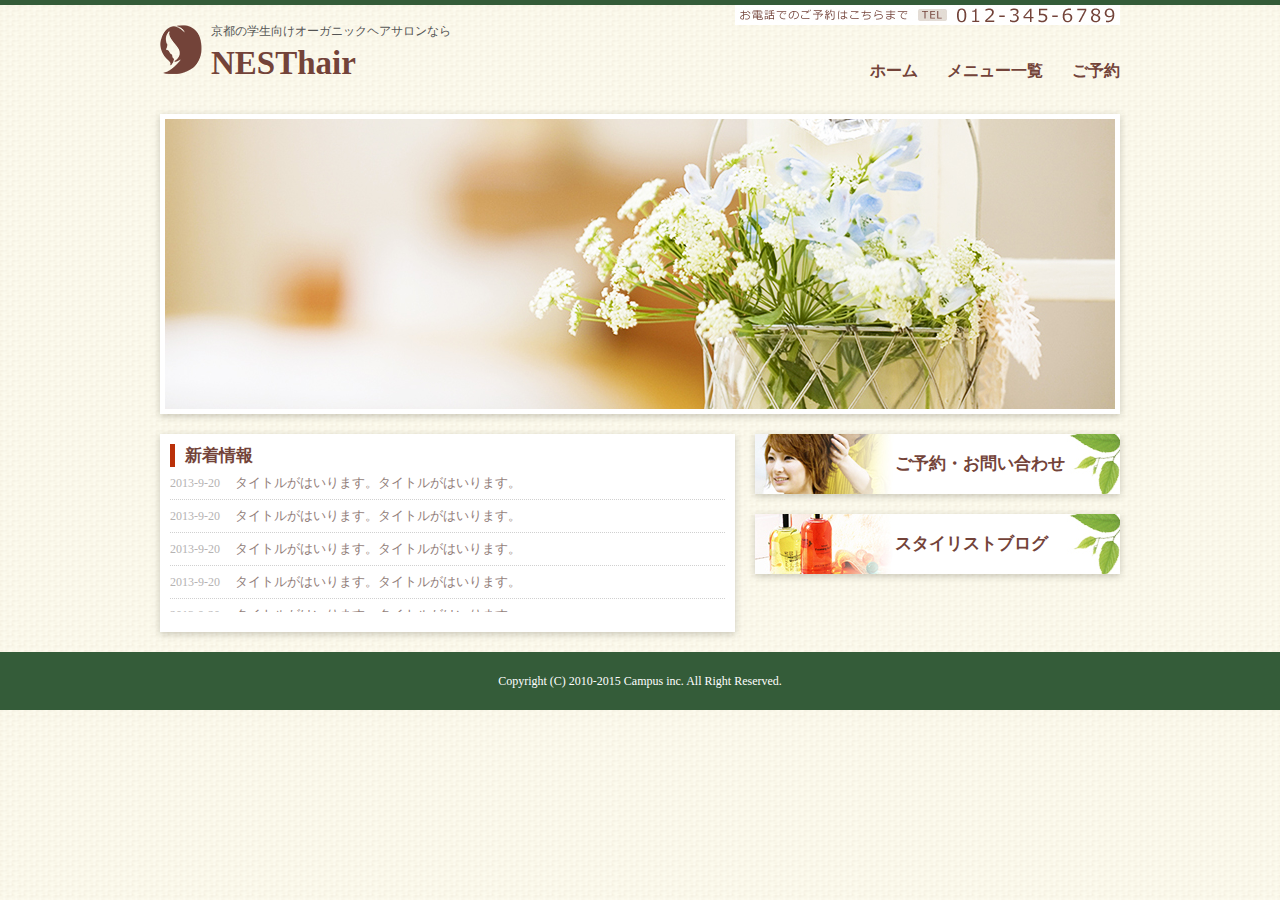
==== 2nd/index.html @ 73ab0ec8 "2ndの途中まで" ====
<!DOCTYPE html>
<html lang="ja">
<head>
  <meta charset="UTF-8">
  <title>NESThair</title>
  <link rel="stylesheet" href="style.css" type="text/css" media="screen">
</head>

<body>
<div id="wrapper">
  <header>
    <h1>
      京都の学生向けオーガニックヘアサロンなら<br>
      <span>NESThair</span>
    </h1>
    <nav>
      <ul>
        <li><a href="#">ホーム</a></li>
        <li><a href="#">メニュー一覧</a></li>
        <li><a href="#">ご予約</a></li>
      </ul>
    </nav>

    <div class="clear"></div>

    <p id="nav_tel">
      <img src="images/tel_nav.jpg" alt="お電話でのご予約はこちらまで 012-345-6789">
    </p>
  </header>

  <div id="main_image" class="box-shadow">
    <img src="images/mainimage.jpg" alt="メイン画像">
  </div> <!-- メイン画像 -->

  <div id="left" class="box-shadow">
    <h2>新着情報</h2>
    <ul>
      <li><span>2013-9-20</span>タイトルがはいります。タイトルがはいります。</li>
      <li><span>2013-9-20</span>タイトルがはいります。タイトルがはいります。</li>
      <li><span>2013-9-20</span>タイトルがはいります。タイトルがはいります。</li>
      <li><span>2013-9-20</span>タイトルがはいります。タイトルがはいります。</li>
      <li><span>2013-9-20</span>タイトルがはいります。タイトルがはいります。</li>
      <li><span>2013-9-20</span>タイトルがはいります。タイトルがはいります。</li>
      <li><span>2013-9-20</span>タイトルがはいります。タイトルがはいります。</li>
      <li><span>2013-9-20</span>タイトルがはいります。タイトルがはいります。</li>
      <li><span>2013-9-20</span>タイトルがはいります。タイトルがはいります。</li>
    </ul>
  </div> <!-- 左側 -->

  <div id="right">
    <ul>
      <li class="box-shadow"><a id="contact" href="#">ご予約・お問い合わせ</a></li>
      <li class="box-shadow"><a id="blog" href="#">スタイリストブログ</a></li>
    </ul>
  </div> <!-- 右側 -->

  <div class="clear"></div> <!-- float解除 -->
</div> <!-- wrapper -->
<footer>
  <p>Copyright (C) 2010-2015 Campus inc. All Right Reserved.</p>
</footer>

</body>
</html>
---- 2nd/style.css ----
@charset "utf-8";
/* ========================================
    リセットcss
========================================= */
html, body, div, span, applet, object, iframe,
h1, h2, h3, h4, h5, h6, p, blockquote, pre,
a, abbr, acronym, address, big, cite, code,
del, dfn, em, img, ins, kbd, q, s, samp,
small, strike, strong, sub, sup, tt, var,
b, u, i, center,
dl, dt, dd, ol, ul, li,
fieldset, form, label, legend,
table, caption, tbody, tfoot, thead, tr, th, td,
article, aside, canvas, details, embed,
figure, figcaption, footer, header, hgroup,
menu, nav, output, ruby, section, summary,
time, mark, audio, video {
  margin         : 0;
  padding        : 0;
  border         : 0;
  font-style     : normal;
  font-weight    : normal;
  font-size      : 100%;
  vertical-align : baseline;
}

article, aside, details, figcaption, figure,
footer, header, hgroup, menu, nav, section {
  display : block;
}

html {overflow-y : scroll;}

blockquote, q {quotes : none;}

blockquote:before, blockquote:after, q:before, q:after {content : ''; content : none;}

input, textarea {margin : 0; padding : 0;}

ol, ul {list-style : none;}

table {border-collapse : collapse; border-spacing : 0;}

caption, th {text-align : left;}

a:focus {outline : none;}

/* micro clearfix */
.cf:before,
.cf:after {
  content : " ";
  display : table;
}

.cf:after {clear : both;}

.cf {*zoom : 1;}

/* ========================================
    レイアウト用
========================================= */
body {
  background  : url(images/bg.png);
  border-top  : 5px solid #345c39;
  font-family : "メイリオ", Meiryo;
}

div#wrapper {
  width  : 960px;
  margin : 0 auto; /* 中央揃え */
}

.box-shadow {
  box-shadow : 0 2px 7px rgba(83, 78, 61, 0.3);
}

/* ========================================
    ヘッダー用
========================================= */
header {
  width    : 960px;
  height   : 49px;
  padding  : 20px 0;
  position : relative;
}

header h1 {
  font-size    : 12px;
  color        : #555555;
  background   : url(images/logo.png) no-repeat; /* 背景画像 繰り返さない */
  padding-left : 51px;
  line-height  : 1; /* 行間をなくす */
  height       : 49px; /* アイコンの高さに合わせる */
  float        : left;
}

header h1 span {
  font-size   : 33px;
  color       : #734339;
  font-weight : bold;
  margin-top  : 10px;
  display     : inline-block; /* インラインの特性は保ちつつブロック要素に */
}

header nav {
  float      : right;
  margin-top : 36px;
}

header nav ul li {
  float       : left;
  margin-left : 29px;
}

header nav ul li:hover {
  background : url(images/navbar.png) no-repeat center bottom;
  height     : 36px;
  display    : inline-block;
}

header nav ul li a {
  font-size       : 16px;
  font-weight     : bold;
  color           : #734339;
  text-decoration : none;
  height          : 26px;
  display         : inline-block;
}

header nav ul li:hover a {
  /* 擬似クラス マウスホバー時の効果 */
  color         : #345c39;
  border-bottom : 4px solid #345c39;
}

div.clear {
  clear : both;
}

p#nav_tel {
  /* 親要素headerでrelativeを指定したので、それを基準に位置が決まる */
  position : absolute;
  top      : 0;
  right    : 0;
}

/* ========================================
  メイン画像用
========================================= */
div#main_image {
  width  : 950px;
  height : 290px;
  border : 5px solid #fff;
  margin : 20px 0 20px 0;
}

/* ========================================
    コンテンツ(左側)用
========================================= */
div#left {
  width            : 555px;
  height           : 178px;
  background-color : #fff;
  float            : left;
  margin           : 0 20px 0 0;
  padding          : 10px;
}

div#left h2 {
  font-size    : 17px;
  font-weight  : bold;
  color        : #734339;
  border-left  : 5px solid #ba3009;
  padding-left : 10px;
}

div#left ul {
  overflow : scroll; /* はみ出た部分はスクロール(幅・高さの指定必須) */
  width    : 555px;
  height   : 145px;
}

div#left ul li {
  font-size     : 13px;
  font-weight   : normal;
  color         : #927e7a;
  border-bottom : 1px dotted #d0d0d0;
  line-height   : 32px;
}

div#left ul li span {
  font-size    : 12px;
  font-weight  : normal;
  color        : #b5b3b3;
  margin-right : 15px;
}

/* ========================================
    コンテンツ(右側)用
========================================= */
div#right {
  width  : 365px;
  height : 198px;
  float  : left;
}

div#right ul li {
  line-height : 60px;
  margin-bottom : 20px;
}

div#right ul li a {
  width   : 225px;
  height  : 60px;
  display : block;
  font-size : 17px;
  font-weight : bold;
  color: #734339;
  text-decoration: none;
  padding-left: 140px;
}

div#right ul li a#contact {
  background : url(images/contact.jpg);
}

div#right ul li a#blog {
  background : url(images/blog.jpg);
}

div.clear {
  clear : both;
}

/* ========================================
    フッター用
========================================= */
footer {
  width            : 100%;
  height           : 58px;
  background-color : #345c39;
  margin           : 20px 0 0 0;
  font-size : 12px;
  color: #fff;
  text-align: center;
  line-height: 58px;
}

/* メモ
①縦方向のサイズはAUTOに設定することが一般的。
  ただし、それだとコンテンツがない場合に高さ0になるのでレイアウトしづらい。
  なので最初は仮のheightを設定し、最終的にAUTOにするのがよい。
②line-height : 1
  単位なしだと相対指定になる。「１の場合」行の高さ＝文字の高さとなり、
  すなわち行間なしの状態となる。
 */
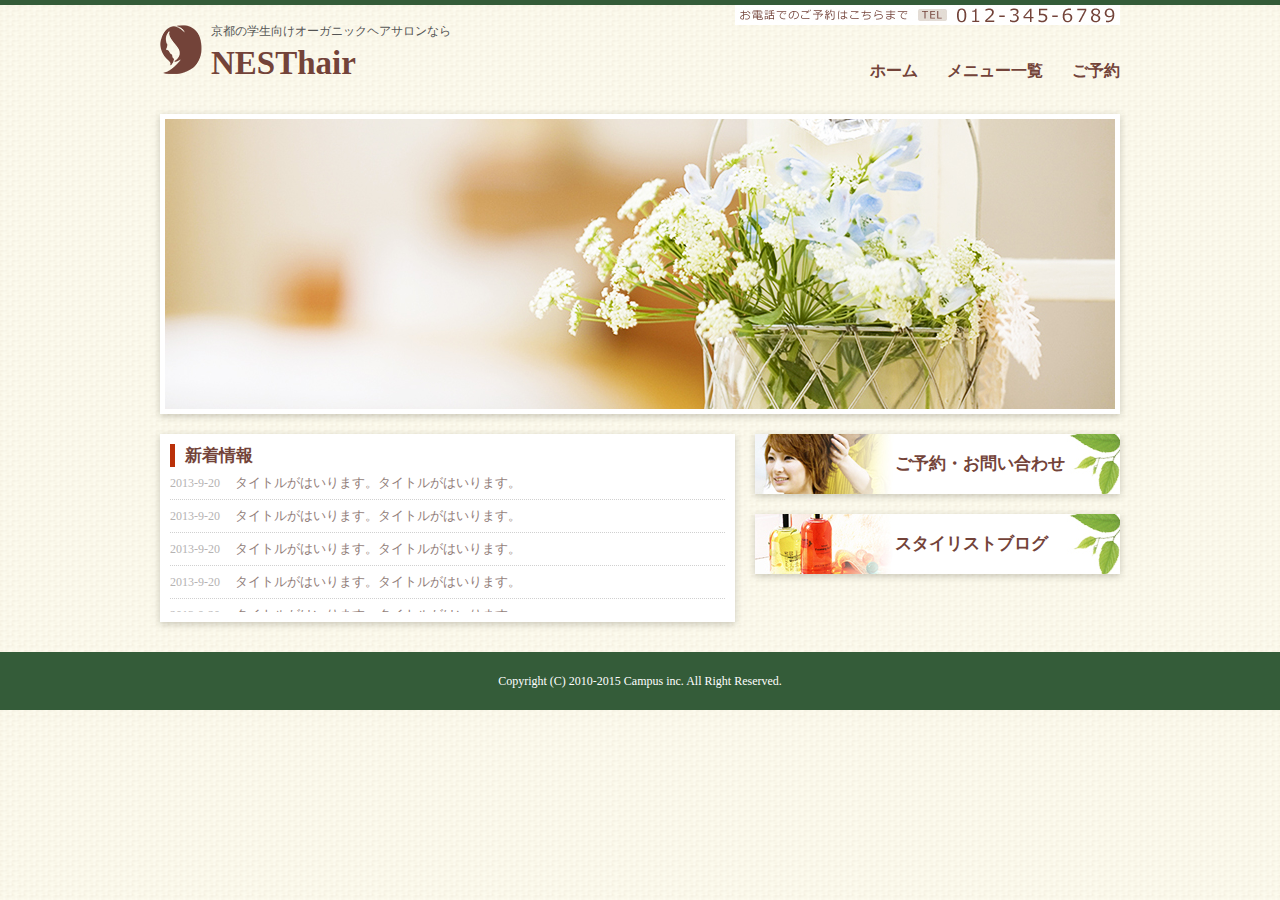
==== commit 2f48fe6b: "2nd終了" ====
--- a/2nd/index.html
+++ b/2nd/index.html
@@ -1,64 +1,93 @@
 <!DOCTYPE html>
 <html lang="ja">
-<head>
-  <meta charset="UTF-8">
-  <title>NESThair</title>
-  <link rel="stylesheet" href="style.css" type="text/css" media="screen">
-</head>
+  <head>
+    <meta charset="UTF-8" />
+    <title>NESThair</title>
+    <link rel="stylesheet" href="style.css" type="text/css" media="screen" />
+  </head>
 
-<body>
-<div id="wrapper">
-  <header>
-    <h1>
-      京都の学生向けオーガニックヘアサロンなら<br>
-      <span>NESThair</span>
-    </h1>
-    <nav>
-      <ul>
-        <li><a href="#">ホーム</a></li>
-        <li><a href="#">メニュー一覧</a></li>
-        <li><a href="#">ご予約</a></li>
-      </ul>
-    </nav>
+  <body>
+    <div id="wrapper">
+      <header>
+        <h1>
+          京都の学生向けオーガニックヘアサロンなら<br />
+          <span>NESThair</span>
+        </h1>
+        <nav>
+          <ul>
+            <li><a href="#">ホーム</a></li>
+            <li><a href="#">メニュー一覧</a></li>
+            <li><a href="#">ご予約</a></li>
+          </ul>
+        </nav>
 
-    <div class="clear"></div>
+        <div class="clear"></div>
 
-    <p id="nav_tel">
-      <img src="images/tel_nav.jpg" alt="お電話でのご予約はこちらまで 012-345-6789">
-    </p>
-  </header>
+        <p id="nav_tel">
+          <img
+            src="images/tel_nav.jpg"
+            alt="お電話でのご予約はこちらまで 012-345-6789"
+          />
+        </p>
+      </header>
 
-  <div id="main_image" class="box-shadow">
-    <img src="images/mainimage.jpg" alt="メイン画像">
-  </div> <!-- メイン画像 -->
+      <div id="main_image" class="box-shadow">
+        <img src="images/mainimage.jpg" alt="メイン画像" />
+      </div>
+      <!-- メイン画像 -->
 
-  <div id="left" class="box-shadow">
-    <h2>新着情報</h2>
-    <ul>
-      <li><span>2013-9-20</span>タイトルがはいります。タイトルがはいります。</li>
-      <li><span>2013-9-20</span>タイトルがはいります。タイトルがはいります。</li>
-      <li><span>2013-9-20</span>タイトルがはいります。タイトルがはいります。</li>
-      <li><span>2013-9-20</span>タイトルがはいります。タイトルがはいります。</li>
-      <li><span>2013-9-20</span>タイトルがはいります。タイトルがはいります。</li>
-      <li><span>2013-9-20</span>タイトルがはいります。タイトルがはいります。</li>
-      <li><span>2013-9-20</span>タイトルがはいります。タイトルがはいります。</li>
-      <li><span>2013-9-20</span>タイトルがはいります。タイトルがはいります。</li>
-      <li><span>2013-9-20</span>タイトルがはいります。タイトルがはいります。</li>
-    </ul>
-  </div> <!-- 左側 -->
+      <div id="left" class="box-shadow">
+        <h2>新着情報</h2>
+        <ul>
+          <li>
+            <span>2013-9-20</span>タイトルがはいります。タイトルがはいります。
+          </li>
+          <li>
+            <span>2013-9-20</span>タイトルがはいります。タイトルがはいります。
+          </li>
+          <li>
+            <span>2013-9-20</span>タイトルがはいります。タイトルがはいります。
+          </li>
+          <li>
+            <span>2013-9-20</span>タイトルがはいります。タイトルがはいります。
+          </li>
+          <li>
+            <span>2013-9-20</span>タイトルがはいります。タイトルがはいります。
+          </li>
+          <li>
+            <span>2013-9-20</span>タイトルがはいります。タイトルがはいります。
+          </li>
+          <li>
+            <span>2013-9-20</span>タイトルがはいります。タイトルがはいります。
+          </li>
+          <li>
+            <span>2013-9-20</span>タイトルがはいります。タイトルがはいります。
+          </li>
+          <li>
+            <span>2013-9-20</span>タイトルがはいります。タイトルがはいります。
+          </li>
+        </ul>
+      </div>
+      <!-- 左側 -->
 
-  <div id="right">
-    <ul>
-      <li class="box-shadow"><a id="contact" href="#">ご予約・お問い合わせ</a></li>
-      <li class="box-shadow"><a id="blog" href="#">スタイリストブログ</a></li>
-    </ul>
-  </div> <!-- 右側 -->
+      <div id="right">
+        <ul>
+          <li class="box-shadow">
+            <a id="contact" href="#">ご予約・お問い合わせ</a>
+          </li>
+          <li class="box-shadow">
+            <a id="blog" href="#">スタイリストブログ</a>
+          </li>
+        </ul>
+      </div>
+      <!-- 右側 -->
 
-  <div class="clear"></div> <!-- float解除 -->
-</div> <!-- wrapper -->
-<footer>
-  <p>Copyright (C) 2010-2015 Campus inc. All Right Reserved.</p>
-</footer>
-
-</body>
-</html>+      <div class="clear"></div>
+      <!-- float解除 -->
+    </div>
+    <!-- wrapper -->
+    <footer>
+      <p>Copyright (C) 2010-2015 Campus inc. All Right Reserved.</p>
+    </footer>
+  </body>
+</html>
--- a/2nd/style.css
+++ b/2nd/style.css
@@ -159,14 +159,15 @@
 ========================================= */
 div#left {
   width            : 555px;
-  height           : 178px;
+  height           : auto;
   background-color : #fff;
   float            : left;
   margin           : 0 20px 0 0;
   padding          : 10px;
 }
 
-div#left h2 {
+div#left h2,
+div#left h3 {
   font-size    : 17px;
   font-weight  : bold;
   color        : #734339;
@@ -195,6 +196,33 @@
   margin-right : 15px;
 }
 
+div#left dl {
+  margin-top : 11px;
+}
+
+div#left dl dt {
+  font-size   : 15px;
+  font-weight : normal;
+  color       : #734339;
+}
+
+div#left dl dd {
+  font-size     : 13px;
+  font-weight   : normal;
+  color         : #927e7a;
+  margin-left   : 10px;
+  margin-bottom : 20px;
+}
+
+/* 一番最後のddに対してのみ適用(擬似クラス) */
+div#left dl dd:last-child {
+  font-size     : 13px;
+  font-weight   : normal;
+  color         : #927e7a;
+  margin-left   : 10px;
+  margin-bottom : 0;
+}
+
 /* ========================================
     コンテンツ(右側)用
 ========================================= */
@@ -205,19 +233,19 @@
 }
 
 div#right ul li {
-  line-height : 60px;
+  line-height   : 60px;
   margin-bottom : 20px;
 }
 
 div#right ul li a {
-  width   : 225px;
-  height  : 60px;
-  display : block;
-  font-size : 17px;
-  font-weight : bold;
-  color: #734339;
-  text-decoration: none;
-  padding-left: 140px;
+  width           : 225px;
+  height          : 60px;
+  display         : block;
+  font-size       : 17px;
+  font-weight     : bold;
+  color           : #734339;
+  text-decoration : none;
+  padding-left    : 140px;
 }
 
 div#right ul li a#contact {
@@ -240,10 +268,94 @@
   height           : 58px;
   background-color : #345c39;
   margin           : 20px 0 0 0;
-  font-size : 12px;
-  color: #fff;
-  text-align: center;
-  line-height: 58px;
+  font-size        : 12px;
+  color            : #fff;
+  text-align       : center;
+  line-height      : 58px;
+}
+
+/* ========================================
+    メニュー一覧
+========================================= */
+h2#heading {
+  background    : url(images/title.jpg);
+  width         : 925px;
+  height        : 70px;
+  border        : 5px solid #fff;
+  margin-bottom : 20px;
+  font-size     : 27px;
+  font-weight   : bold;
+  color         : #2f5735;
+  line-height   : 70px;
+  padding-left  : 23px;
+}
+
+/* ========================================
+    コンタクトページ
+========================================= */
+p#contact_text {
+  font-size        : 12px;
+  line-height      : 18px; /* 行間調整 */
+  color            : #927e7a;
+  background-color : #ffefea;
+  padding          : 10px;
+  margin           : 10px 0 10px 0;
+}
+
+td.form_title {
+  width          : 131px;
+  height         : 32px;
+  font-size      : 15px;
+  color          : #734339;
+  font-weight    : bold;
+  vertical-align : top;
+}
+
+td.form_title label {
+  font-weight : bold;
+}
+
+td.form_contents {
+  font-size : 13px;
+  color     : #a6a6a6;
+}
+
+td.form_contents input#form_name,
+td.form_contents input#form_tel {
+  width  : 421px;
+  height : 22px;
+}
+
+td.form_contents input.form_time {
+  width        : 47px;
+  height       : 22px;
+  margin-right : 5px;
+  display      : inline-block; /* inputタグはインライン要素 */
+}
+
+td.form_contents textarea {
+  width  : 421px;
+  height : 83px;
+  border : 1px solid #a6a6a6;
+}
+
+p#submit {
+  text-align : right;
+}
+
+p#submit input {
+  background-color : #325a37;
+  border           : none;
+  font-size        : 18px;
+  font-weight      : bold;
+  color            : #fff;
+  width            : 136px;
+  height           : 40px;
+}
+
+p#submit input:hover {
+  cursor  : pointer;
+  opacity : .8;
 }
 
 /* メモ
